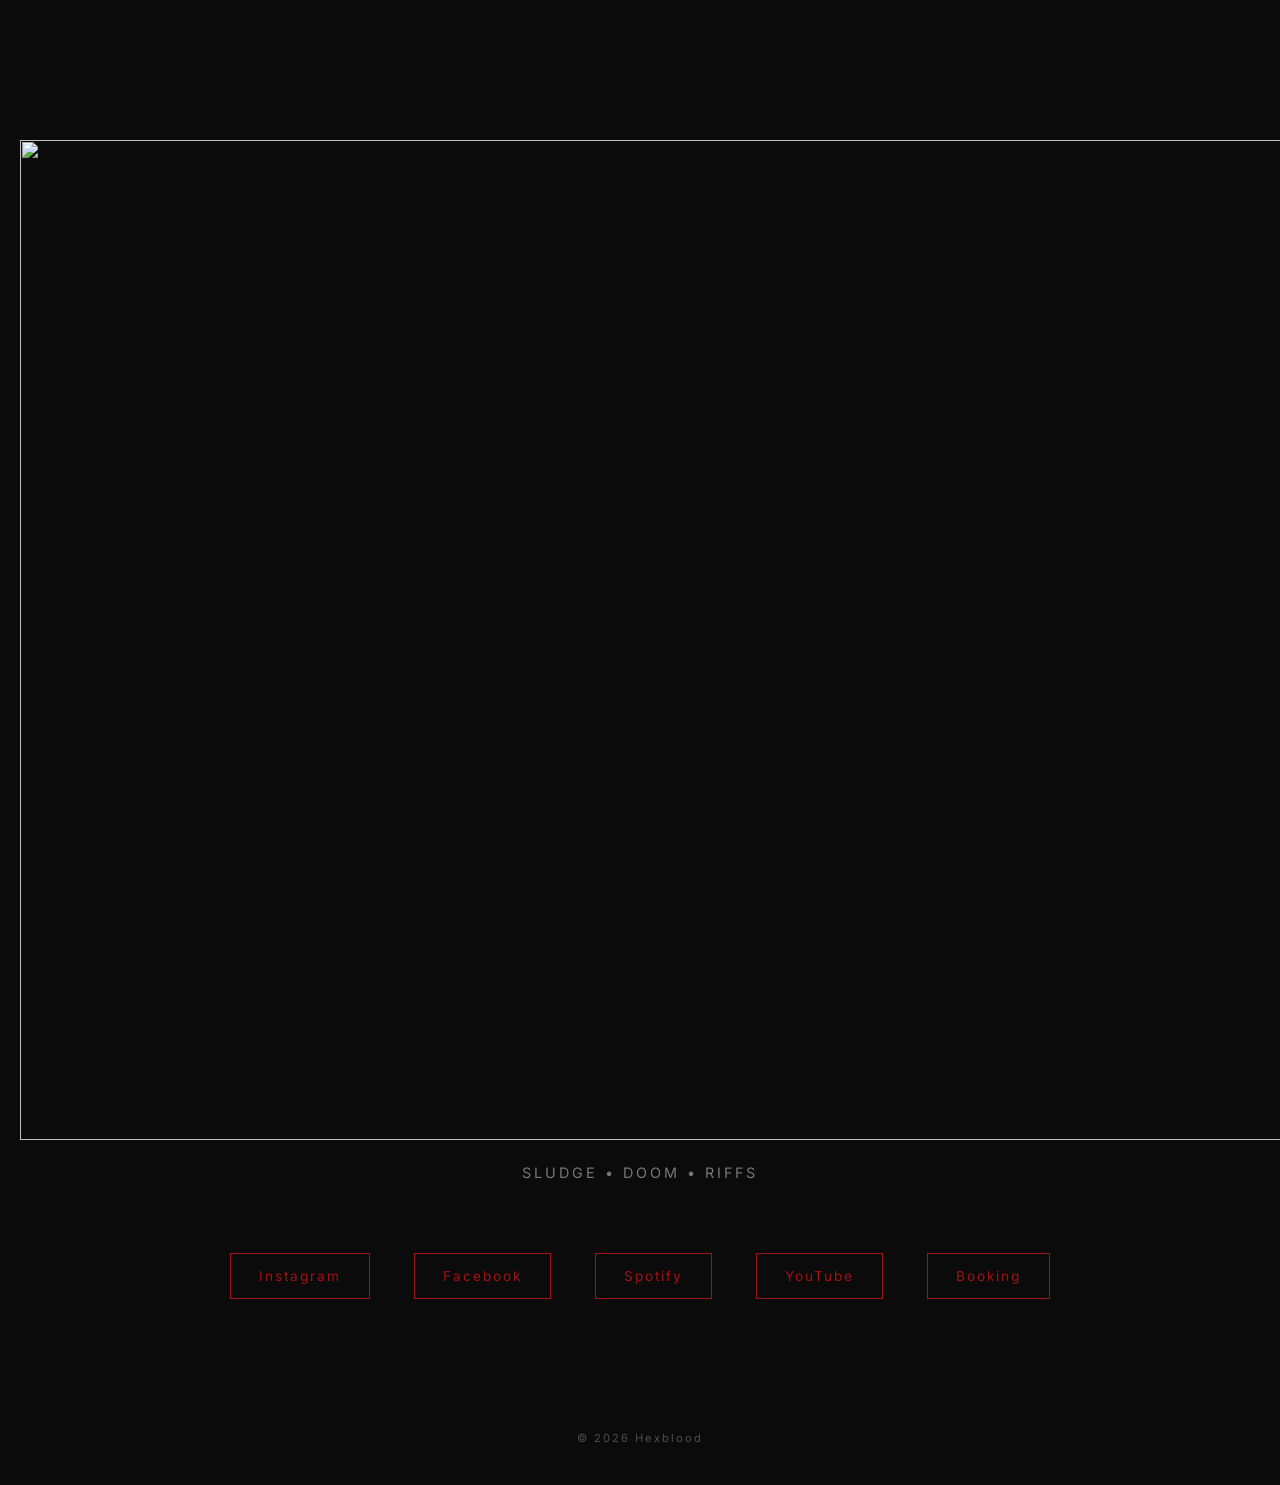
==== index.html @ 6267ff6a "fix typo in YouTube link" ====
<!DOCTYPE html> 
<html lang="en">
<head>
<meta charset="UTF-8">
<title>Hexblood</title>
<meta name="viewport" content="width=device-width, initial-scale=1.0">

<link href="https://fonts.googleapis.com/css2?family=Oswald:wght@300;500;700&family=Inter:wght@300&display=swap" rel="stylesheet">

<style>
* {
  margin: 0;
  padding: 0;
  box-sizing: border-box;
}

body {
  background: #0b0b0b;
  color: #e5e5e5;
  font-family: 'Inter', sans-serif;
  display: flex;
  flex-direction: column;
  min-height: 100vh;
}

/* Subtle grain effect */
body::after {
  content: "";
  position: fixed;
  inset: 0;
  background: url("https://www.transparenttextures.com/patterns/asfalt-dark.png");
  opacity: 0.2;
  pointer-events: none;
}

header {
  text-align: center;
  padding: 140px 20px 80px;
}

h1 {
  font-family: 'Oswald', sans-serif;
  font-size: 4rem;
  letter-spacing: 8px;
  font-weight: 700;
  color: #ffffff;
}

.tagline {
  margin-top: 20px;
  font-size: 0.9rem;
  letter-spacing: 3px;
  text-transform: uppercase;
  opacity: 0.5;
}

.links {
  margin-top: 60px;
}

.links a {
  display: inline-block;
  margin: 12px 20px;
  padding: 14px 28px;
  border: 1px solid #a11212;
  color: #a11212;
  text-decoration: none;
  letter-spacing: 2px;
  font-size: 0.85rem;
  transition: all 0.3s ease;
}

.links a:hover {
  background: #a11212;
  color: #000;
  box-shadow: 0 0 20px rgba(161,18,18,0.6);
}

.section {
  max-width: 800px;
  margin: 80px auto;
  padding: 0 20px;
  text-align: center;
}

.section h2 {
  font-family: 'Oswald', sans-serif;
  letter-spacing: 4px;
  margin-bottom: 20px;
}

.section p {
  opacity: 0.7;
  line-height: 1.6;
}

footer {
  margin-top: auto;
  padding: 40px 20px;
  text-align: center;
  font-size: 0.7rem;
  letter-spacing: 2px;
  opacity: 0.3;
}

@media (max-width: 600px) {
  h1 {
    font-size: 2.5rem;
  }

  .links a {
    display: block;
    width: 220px;
    margin: 12px auto;
  }
}
</style>
</head>

<body>

<header>
   <img src="/images/HexbloodLogoTransparent.png" width="3000" height="1000"> 
  <div class="tagline">Sludge • Doom • Riffs</div>

    <div class="links">
      <a href="https://instagram.com/hexbloodmusic" target="_blank">Instagram</a>
      <a href="https://www.facebook.com/hexbloodmusic" target="_blank">Facebook</a>
      <a href="https://open.spotify.com/artist/3jNOsDjkmFFn141kEjs0o4" target="_blank">Spotify</a>
      <a href="https://youtube.com/@hexbloodmusic" target="_blank">YouTube</a>
      <a href="mailto:band@hexblood.com">Booking</a>
    </div>
  </header>

  <footer>
    © 2026 Hexblood
  </footer>

</body>
</html>
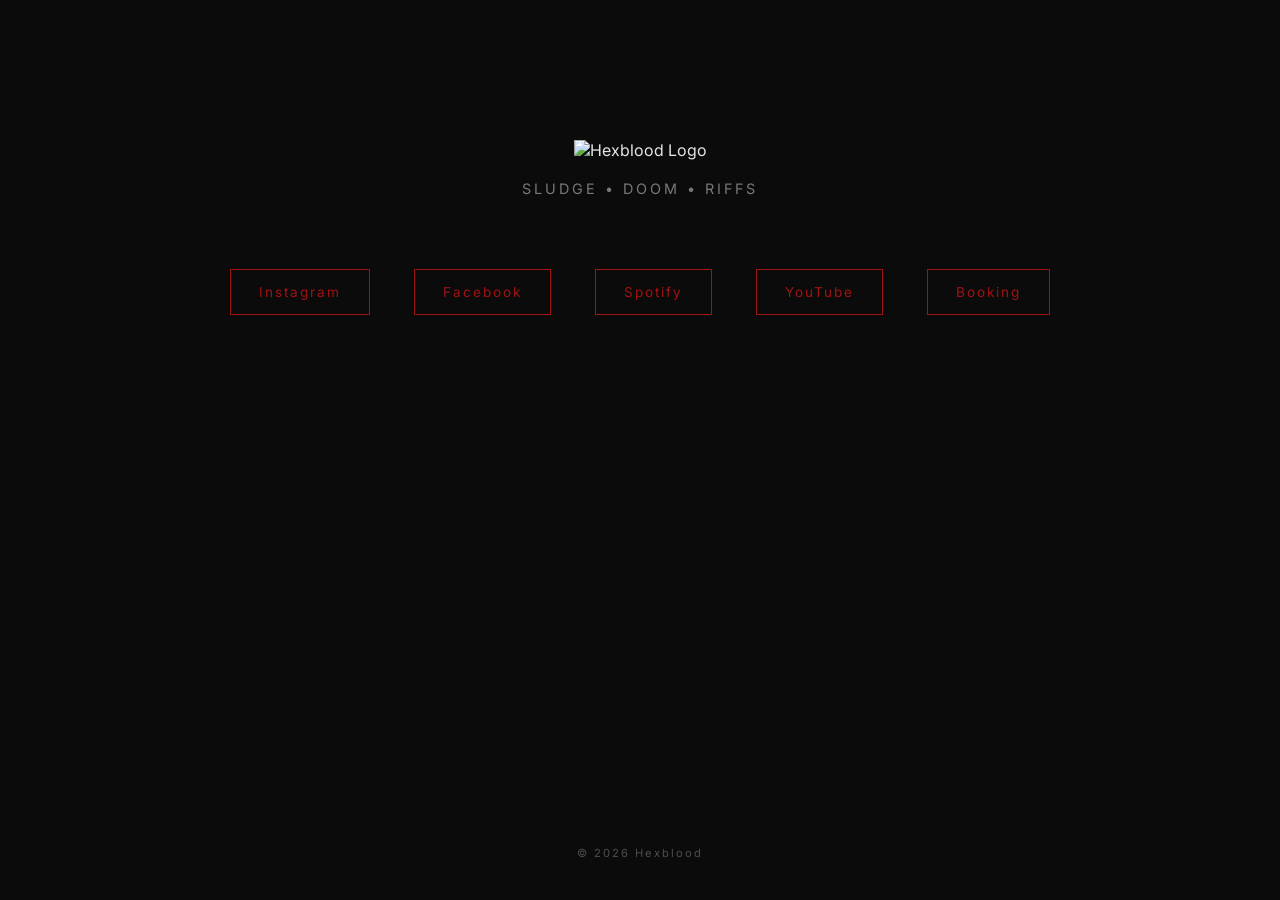
==== commit c5e7872d: "more g again" ====
--- a/index.html
+++ b/index.html
@@ -120,7 +120,7 @@
 <body>
 
 <header>
-   <img src="/images/HexbloodLogoTransparent.png" width="3000" height="1000"> 
+   <img src="/images/HexbloodLogoTransparent.png" width="999" height="333" alt="Hexblood Logo" class="logo"> 
   <div class="tagline">Sludge • Doom • Riffs</div>
 
     <div class="links">
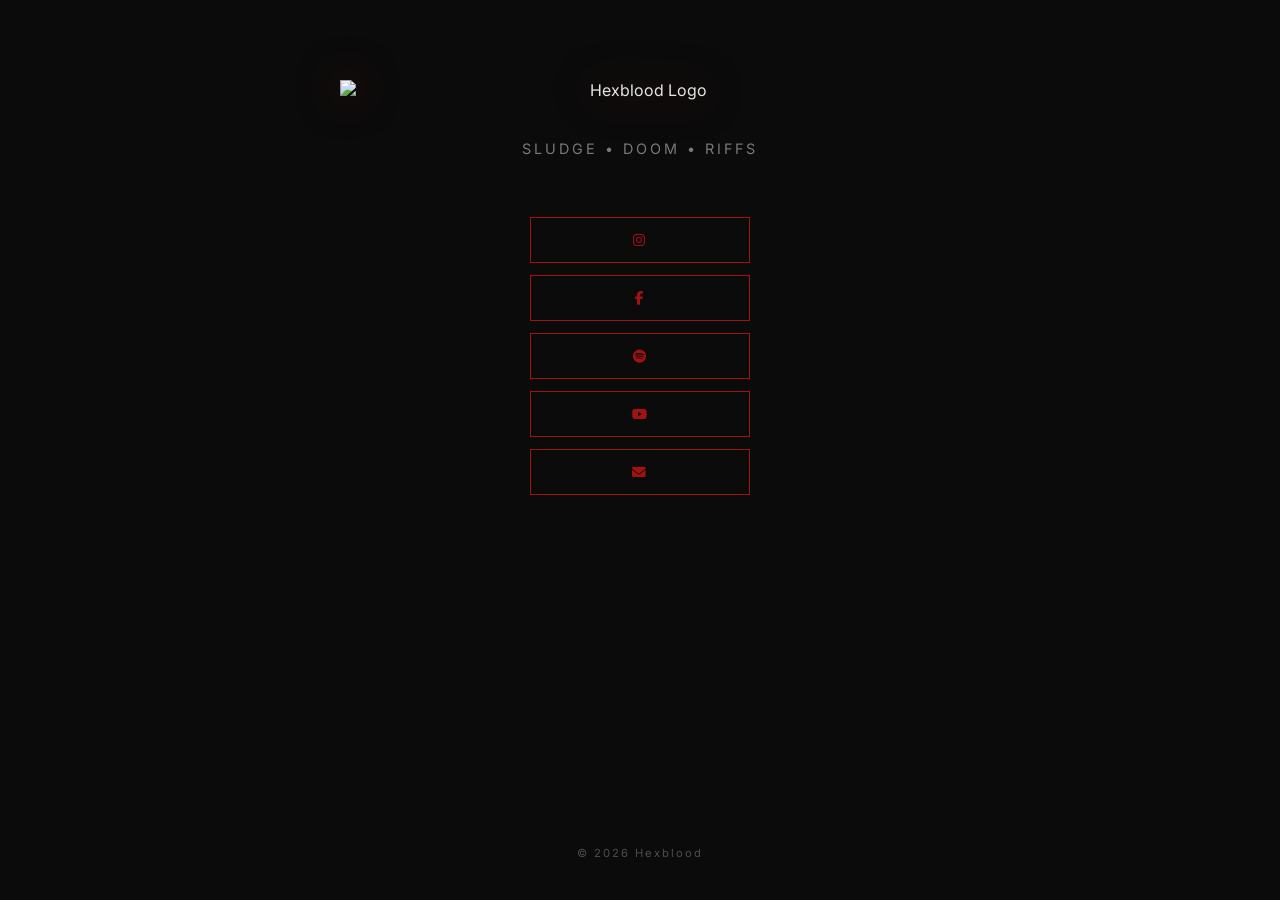
==== commit bdbbda47: "adding contact" ====
--- a/index.html
+++ b/index.html
@@ -1,6 +1,10 @@
 <!DOCTYPE html> 
 <html lang="en">
 <head>
+<link
+  rel="stylesheet"
+  href="https://cdnjs.cloudflare.com/ajax/libs/font-awesome/6.5.0/css/all.min.css"
+/>
 <meta charset="UTF-8">
 <title>Hexblood</title>
 <meta name="viewport" content="width=device-width, initial-scale=1.0">
@@ -21,6 +25,7 @@
   display: flex;
   flex-direction: column;
   min-height: 100vh;
+  overflow-x: hidden;
 }
 
 /* Subtle grain effect */
@@ -35,7 +40,26 @@
 
 header {
   text-align: center;
-  padding: 140px 20px 80px;
+  padding: 80px 20px;  /* responsive */
+  width: 100%;
+  margin: 0 auto;
+}
+
+.logo {
+  display: block;
+  width: 100%;          /* fill container width */
+  max-width: 600px;     /* caps desktop size */
+  height: auto;         /* preserves aspect ratio */
+  margin: 0 auto 40px;
+  filter: drop-shadow(0 0 20px rgba(161,18,18,0.5));
+}
+
+@media (max-width: 600px) {
+  .logo {
+    width: 100%;
+    max-width: 85%;
+    margin-bottom: 30px;
+  }
 }
 
 h1 {
@@ -59,8 +83,10 @@
 }
 
 .links a {
-  display: inline-block;
-  margin: 12px 20px;
+  display: block;
+  width: 90%;        /* scales with screen */
+  max-width: 220px;  /* optional cap */
+  margin: 12px auto;
   padding: 14px 28px;
   border: 1px solid #a11212;
   color: #a11212;
@@ -68,6 +94,13 @@
   letter-spacing: 2px;
   font-size: 0.85rem;
   transition: all 0.3s ease;
+}
+
+.links a {
+  display: block;
+  width: 90%;        /* scales with screen */
+  max-width: 220px;  /* optional cap */
+  margin: 12px auto;
 }
 
 .links a:hover {
@@ -120,15 +153,25 @@
 <body>
 
 <header>
-   <img src="/images/HexbloodLogoTransparent.png" width="999" height="333" alt="Hexblood Logo" class="logo"> 
+   <img src="images/HexbloodLogoTransparent.png" alt="Hexblood Logo" class="logo"> 
   <div class="tagline">Sludge • Doom • Riffs</div>
 
     <div class="links">
-      <a href="https://instagram.com/hexbloodmusic" target="_blank">Instagram</a>
-      <a href="https://www.facebook.com/hexbloodmusic" target="_blank">Facebook</a>
-      <a href="https://open.spotify.com/artist/3jNOsDjkmFFn141kEjs0o4" target="_blank">Spotify</a>
-      <a href="https://youtube.com/@hexbloodmusic" target="_blank">YouTube</a>
-      <a href="mailto:band@hexblood.com">Booking</a>
+      <a href="https://instagram.com/hexbloodmusic" target="_blank" aria-label="Instagram">
+    <i class="fab fa-instagram"></i>
+  </a>
+      <a href="https://www.facebook.com/hexbloodmusic" target="_blank"aria-label="Facebook">
+    <i class="fab fa-facebook-f"></i>
+          </a>
+      <a href="https://open.spotify.com/artist/3jNOsDjkmFFn141kEjs0o4" target="_blank" aria-label="Spotify">
+        <i class="fab fa-spotify"></i>
+      </a>
+      <a href="https://youtube.com/@hexbloodmusic" target="_blank" aria-label="YouTube">
+    <i class="fab fa-youtube"></i>
+  </a>
+    <a href="mailto:band@hexblood.com" aria-label="Email">
+    <i class="fas fa-envelope"></i>
+  </a>
     </div>
   </header>
 
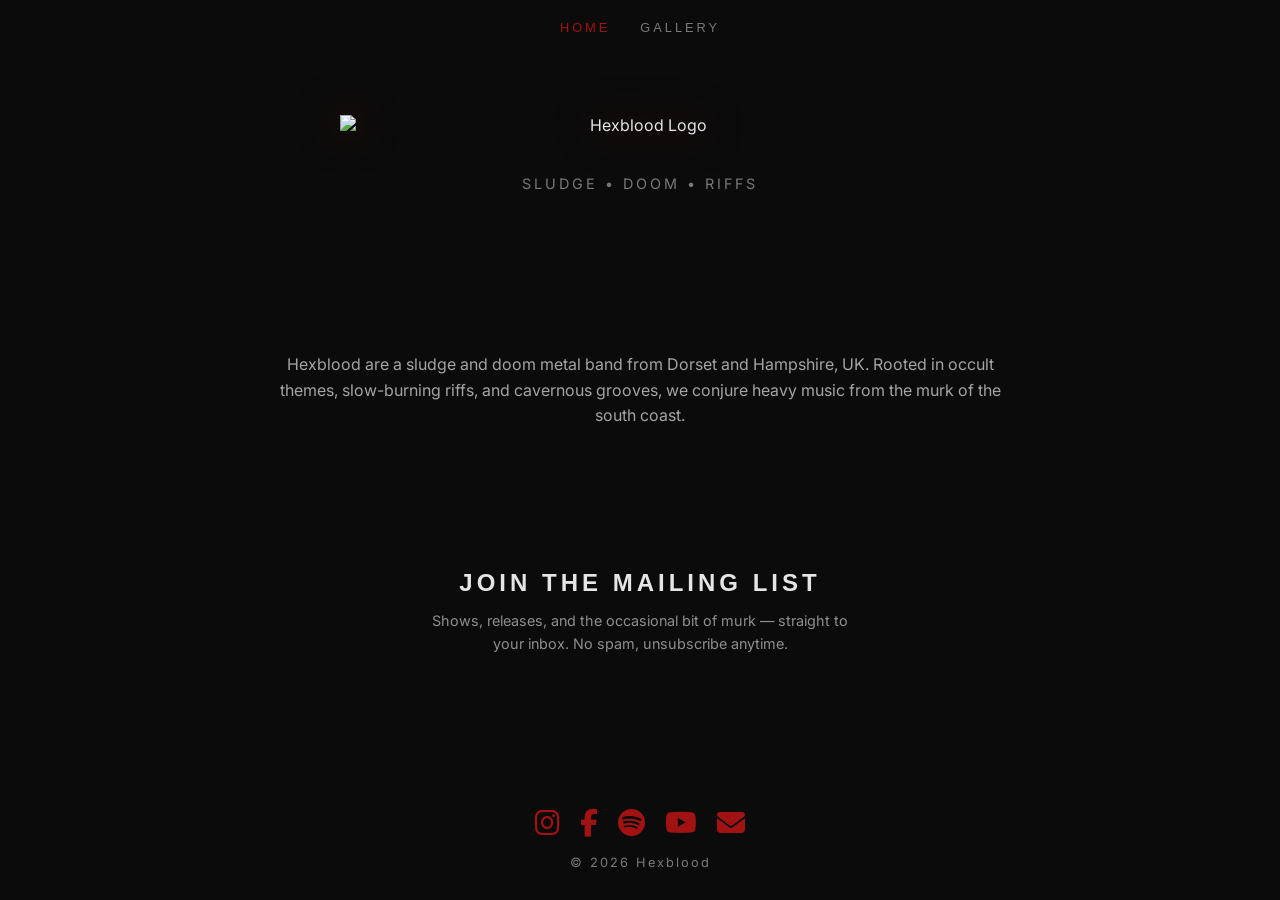
==== commit e09438a4: "added mailing list and gallery" ====
--- a/index.html
+++ b/index.html
@@ -1,13 +1,51 @@
-<!DOCTYPE html> 
+<!DOCTYPE html>
 <html lang="en">
 <head>
+<meta charset="UTF-8">
+<meta name="viewport" content="width=device-width, initial-scale=1.0">
+
+<title>Hexblood | Sludge &amp; Doom Metal — Dorset / Hampshire</title>
+<meta name="description" content="Hexblood are a sludge and doom metal band from Dorset and Hampshire, UK. Slow-burning riffs, cavernous grooves, and all things heavy. Listen on Spotify.">
+<link rel="canonical" href="https://hexblood.com/">
+
+<!-- Open Graph -->
+<meta property="og:type" content="website">
+<meta property="og:url" content="https://hexblood.com/">
+<meta property="og:title" content="Hexblood | Sludge &amp; Doom Metal">
+<meta property="og:description" content="Sludge and doom metal band from Dorset and Hampshire, UK. Slow-burning riffs, cavernous grooves, and all things heavy.">
+<!-- og:image — add when a band photo or logo-on-dark-background is ready -->
+
+<!-- Twitter Card -->
+<meta name="twitter:card" content="summary">
+<meta name="twitter:title" content="Hexblood | Sludge &amp; Doom Metal">
+<meta name="twitter:description" content="Sludge and doom metal band from Dorset and Hampshire, UK. Slow-burning riffs, cavernous grooves, and all things heavy.">
+
+<!-- Structured data: MusicGroup (helps Google Knowledge Graph) -->
+<script type="application/ld+json">
+{
+  "@context": "https://schema.org",
+  "@type": "MusicGroup",
+  "name": "Hexblood",
+  "url": "https://hexblood.com",
+  "genre": ["Sludge Metal", "Doom Metal"],
+  "description": "Sludge and doom metal band from Dorset and Hampshire, UK.",
+  "areaServed": {
+    "@type": "Place",
+    "name": "Dorset and Hampshire, UK"
+  },
+  "sameAs": [
+    "https://instagram.com/hexbloodmusic",
+    "https://www.facebook.com/hexbloodmusic",
+    "https://open.spotify.com/artist/3jNOsDjkmFFn141kEjs0o4",
+    "https://youtube.com/@hexbloodmusic"
+  ]
+}
+</script>
+
 <link
   rel="stylesheet"
   href="https://cdnjs.cloudflare.com/ajax/libs/font-awesome/6.5.0/css/all.min.css"
 />
-<meta charset="UTF-8">
-<title>Hexblood</title>
-<meta name="viewport" content="width=device-width, initial-scale=1.0">
 
 <link href="https://fonts.googleapis.com/css2?family=Oswald:wght@300;500;700&family=Inter:wght@300&display=swap" rel="stylesheet">
 
@@ -38,6 +76,33 @@
   pointer-events: none;
 }
 
+.site-nav {
+  display: flex;
+  justify-content: center;
+  gap: 30px;
+  padding: 20px 20px 0;
+  font-family: 'Oswald', sans-serif;
+  letter-spacing: 3px;
+  text-transform: uppercase;
+  font-size: 0.8rem;
+}
+
+.site-nav a {
+  color: #e5e5e5;
+  opacity: 0.5;
+  text-decoration: none;
+  transition: all 0.3s ease;
+}
+
+.site-nav a:hover {
+  opacity: 1;
+}
+
+.site-nav a.active {
+  opacity: 1;
+  color: #a11212;
+}
+
 header {
   text-align: center;
   padding: 80px 20px;  /* responsive */
@@ -78,37 +143,6 @@
   opacity: 0.5;
 }
 
-.links {
-  margin-top: 60px;
-}
-
-.links a {
-  display: block;
-  width: 90%;        /* scales with screen */
-  max-width: 220px;  /* optional cap */
-  margin: 12px auto;
-  padding: 14px 28px;
-  border: 1px solid #a11212;
-  color: #a11212;
-  text-decoration: none;
-  letter-spacing: 2px;
-  font-size: 0.85rem;
-  transition: all 0.3s ease;
-}
-
-.links a {
-  display: block;
-  width: 90%;        /* scales with screen */
-  max-width: 220px;  /* optional cap */
-  margin: 12px auto;
-}
-
-.links a:hover {
-  background: #a11212;
-  color: #000;
-  box-shadow: 0 0 20px rgba(161,18,18,0.6);
-}
-
 .section {
   max-width: 800px;
   margin: 80px auto;
@@ -127,36 +161,178 @@
   line-height: 1.6;
 }
 
-footer {
-  margin-top: auto;
-  padding: 40px 20px;
+.mailing-list {
+  max-width: 480px;
+  margin: 60px auto 80px;
+  padding: 0 20px;
   text-align: center;
-  font-size: 0.7rem;
-  letter-spacing: 2px;
-  opacity: 0.3;
-}
+}
+
+.mailing-list h2 {
+  font-family: 'Oswald', sans-serif;
+  letter-spacing: 4px;
+  margin-bottom: 12px;
+  text-transform: uppercase;
+}
+
+.mailing-list p {
+  opacity: 0.6;
+  line-height: 1.6;
+  margin-bottom: 24px;
+  font-size: 0.9rem;
+}
+
+/*
+  MailerLite embedded form override — the form's own markup/CSS is
+  injected at runtime by their script (id #mlb2-44482977 is this
+  specific form, from the account's groot_id — stable unless the
+  form is recreated). Their rules are heavily !important'd and can
+  land in the DOM after ours, so we match selector length + !important
+  to guarantee we win rather than fight specificity.
+*/
+#mlb2-44482977.ml-form-embedContainer .ml-form-embedWrapper {
+  background: transparent !important;
+  border: none !important;
+  border-radius: 0 !important;
+}
+
+#mlb2-44482977.ml-form-embedContainer .ml-form-embedWrapper.embedForm {
+  max-width: 100% !important;
+}
+
+#mlb2-44482977.ml-form-embedContainer .ml-form-embedBody,
+#mlb2-44482977.ml-form-embedContainer .ml-form-successBody {
+  padding: 0 !important;
+}
+
+#mlb2-44482977.ml-form-embedContainer .ml-form-embedContent,
+#mlb2-44482977.ml-form-embedContainer .ml-form-successContent {
+  text-align: center !important;
+  margin: 0 0 20px 0 !important;
+}
+
+#mlb2-44482977.ml-form-embedContainer .ml-form-embedContent h4,
+#mlb2-44482977.ml-form-embedContainer .ml-form-successContent h4 {
+  font-family: 'Oswald', sans-serif !important;
+  letter-spacing: 3px !important;
+  text-transform: uppercase !important;
+  color: #ffffff !important;
+  font-size: 1.1rem !important;
+  font-weight: 500 !important;
+  text-align: center !important;
+}
+
+#mlb2-44482977.ml-form-embedContainer .ml-form-embedContent p,
+#mlb2-44482977.ml-form-embedContainer .ml-form-successContent p {
+  font-family: 'Inter', sans-serif !important;
+  color: #e5e5e5 !important;
+  opacity: 0.6 !important;
+  font-size: 0.9rem !important;
+  text-align: center !important;
+}
+
+#mlb2-44482977.ml-form-embedContainer .ml-form-fieldRow input {
+  background-color: transparent !important;
+  color: #e5e5e5 !important;
+  border-color: rgba(229, 229, 229, 0.3) !important;
+  border-radius: 2px !important;
+  font-family: 'Inter', sans-serif !important;
+}
+
+#mlb2-44482977.ml-form-embedContainer .ml-form-fieldRow input:focus {
+  border-color: #a11212 !important;
+  outline: none !important;
+}
+
+#mlb2-44482977.ml-form-embedContainer .ml-form-fieldRow input::placeholder,
+#mlb2-44482977.ml-form-embedContainer .ml-form-fieldRow input::-webkit-input-placeholder,
+#mlb2-44482977.ml-form-embedContainer .ml-form-fieldRow input::-moz-placeholder,
+#mlb2-44482977.ml-form-embedContainer .ml-form-fieldRow input:-ms-input-placeholder {
+  color: rgba(229, 229, 229, 0.4) !important;
+}
+
+#mlb2-44482977.ml-form-embedContainer .ml-form-embedSubmit button {
+  background-color: #a11212 !important;
+  color: #ffffff !important;
+  font-family: 'Oswald', sans-serif !important;
+  letter-spacing: 2px !important;
+  text-transform: uppercase !important;
+  font-size: 0.85rem !important;
+  border-radius: 2px !important;
+}
+
+#mlb2-44482977.ml-form-embedContainer .ml-form-embedSubmit button:hover {
+  background-color: #ffffff !important;
+  color: #0b0b0b !important;
+}
+
+  footer {
+    margin-top: auto;
+    padding: 30px 20px;
+    text-align: center;
+    background: #0b0b0b;
+    display: flex;
+    flex-direction: column;
+    align-items: center;
+    gap: 15px;
+  }
+
+  .social-links {
+    display: flex;
+    justify-content: center;
+    gap: 20px;
+  }
+
+  .social-links a {
+    color: #a11212;
+    font-size: 28px;
+    transition: all 0.3s ease;
+  }
+
+  .social-links a:hover {
+    color: #ffffff;
+    transform: scale(1.2);
+  }
+
+    .footer-text {
+    font-size: 0.8rem;
+    letter-spacing: 2px;
+    opacity: 0.5;
+  }
 
 @media (max-width: 600px) {
   h1 {
     font-size: 2.5rem;
   }
-
-  .links a {
-    display: block;
-    width: 220px;
-    margin: 12px auto;
-  }
 }
 </style>
 </head>
 
 <body>
+
+<nav class="site-nav">
+  <a href="index.html" class="active" aria-current="page">Home</a>
+  <a href="gallery.html">Gallery</a>
+</nav>
 
 <header>
    <img src="images/HexbloodLogoTransparent.png" alt="Hexblood Logo" class="logo"> 
   <div class="tagline">Sludge • Doom • Riffs</div>
-
-    <div class="links">
+  </header>
+
+  <section class="section">
+    <p>Hexblood are a sludge and doom metal band from Dorset and Hampshire, UK. Rooted in occult themes, slow-burning riffs, and cavernous grooves, we conjure heavy music from the murk of the south coast.</p>
+  </section>
+
+  <section class="mailing-list" id="mailing-list">
+    <h2>Join the Mailing List</h2>
+    <p>Shows, releases, and the occasional bit of murk — straight to your inbox. No spam, unsubscribe anytime.</p>
+
+    <div class="ml-embedded" data-form="J0Kr64"></div>
+  </section>
+
+  <footer>
+    <div class="social-links">
       <a href="https://instagram.com/hexbloodmusic" target="_blank" aria-label="Instagram">
     <i class="fab fa-instagram"></i>
   </a>
@@ -173,11 +349,18 @@
     <i class="fas fa-envelope"></i>
   </a>
     </div>
-  </header>
-
-  <footer>
-    © 2026 Hexblood
+  <div class="footer-text">© 2026 Hexblood</div>
   </footer>
+
+<!-- MailerLite Universal -->
+<script>
+    (function(w,d,e,u,f,l,n){w[f]=w[f]||function(){(w[f].q=w[f].q||[])
+    .push(arguments);},l=d.createElement(e),l.async=1,l.src=u,
+    n=d.getElementsByTagName(e)[0],n.parentNode.insertBefore(l,n);})
+    (window,document,'script','https://assets.mailerlite.com/js/universal.js','ml');
+    ml('account', '2555690');
+</script>
+<!-- End MailerLite Universal -->
 
 </body>
 </html>
